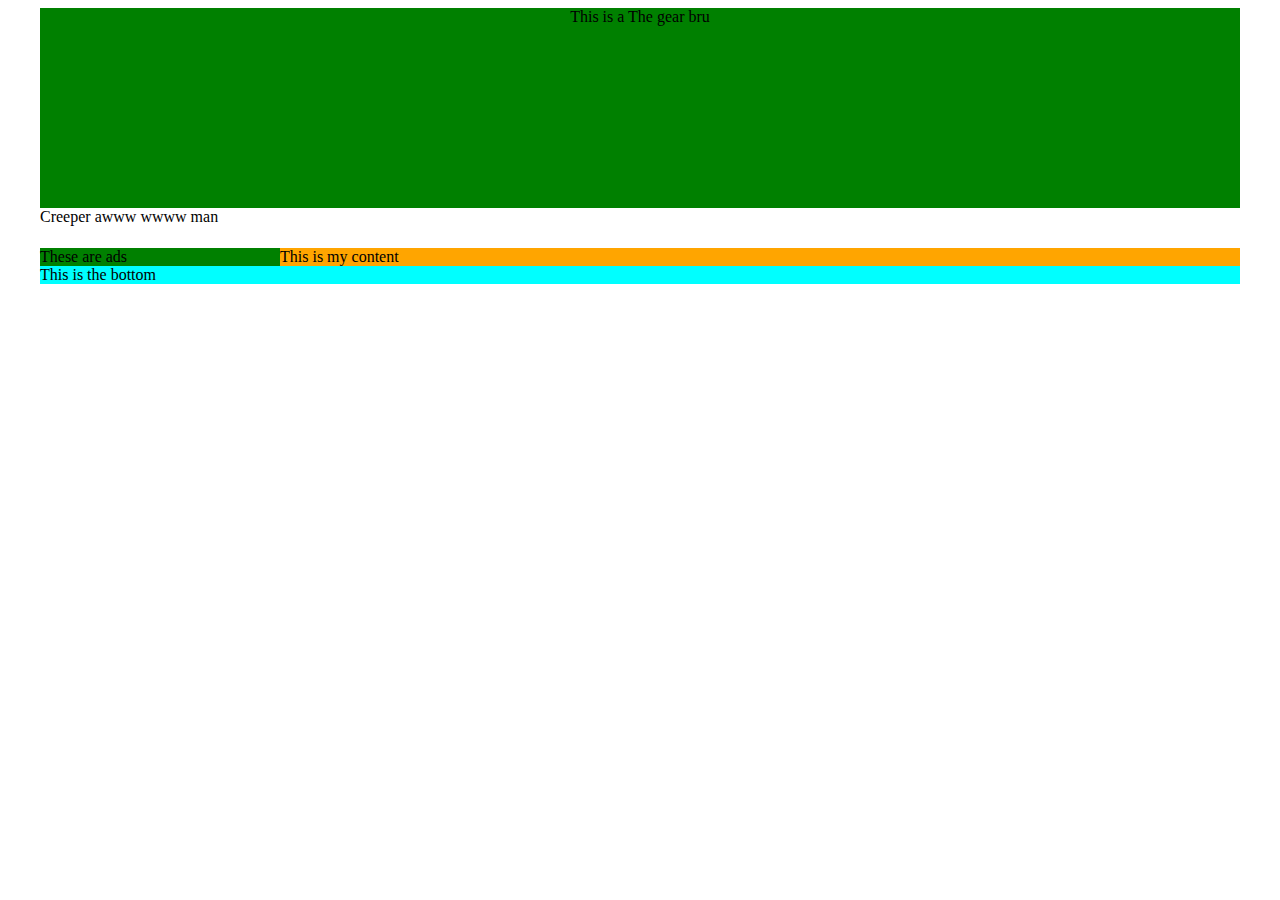
==== Awww.html @ eb27ad3f "commit #1." ====
<!DOCTYPE html>
<html lang="en" dir="ltr">
  <head>
    <meta charset="utf-8">
    <title>CSS Project Index</title>
    <link rel="stylesheet" type="text/css" href="style.css">
  </head>
  <body>
    <div id="container">
      <div id="header">This is a The gear bru</div>
      <div id="blackLine">  Creeper awww wwww man</div>
      <div id="ad">These are ads</div>
      <div id="content">This is my content</div>
      <div id="blueplace"> This is the bottom</div>
    </div>
  </body>
</html>
---- style.css ----
#container{
    width:        1200px;
    margin:       auto;
}
#header{
  width:          100%;
  height:         200px;
  float:          left;
  background:     green;
  text-align:     center;
}
#blackLine{
  width:          100%;
  height:         40px;
  background:     white;
  clear:          both;
}
#ad{
  float:          left;
  width:          20%;
  background:     green;
}
#content{
  float:          left;
  width:          80%;
  background:     orange;
}
#blueplace{
  float:          down;
  width:          100%;
  background:     cyan;
}
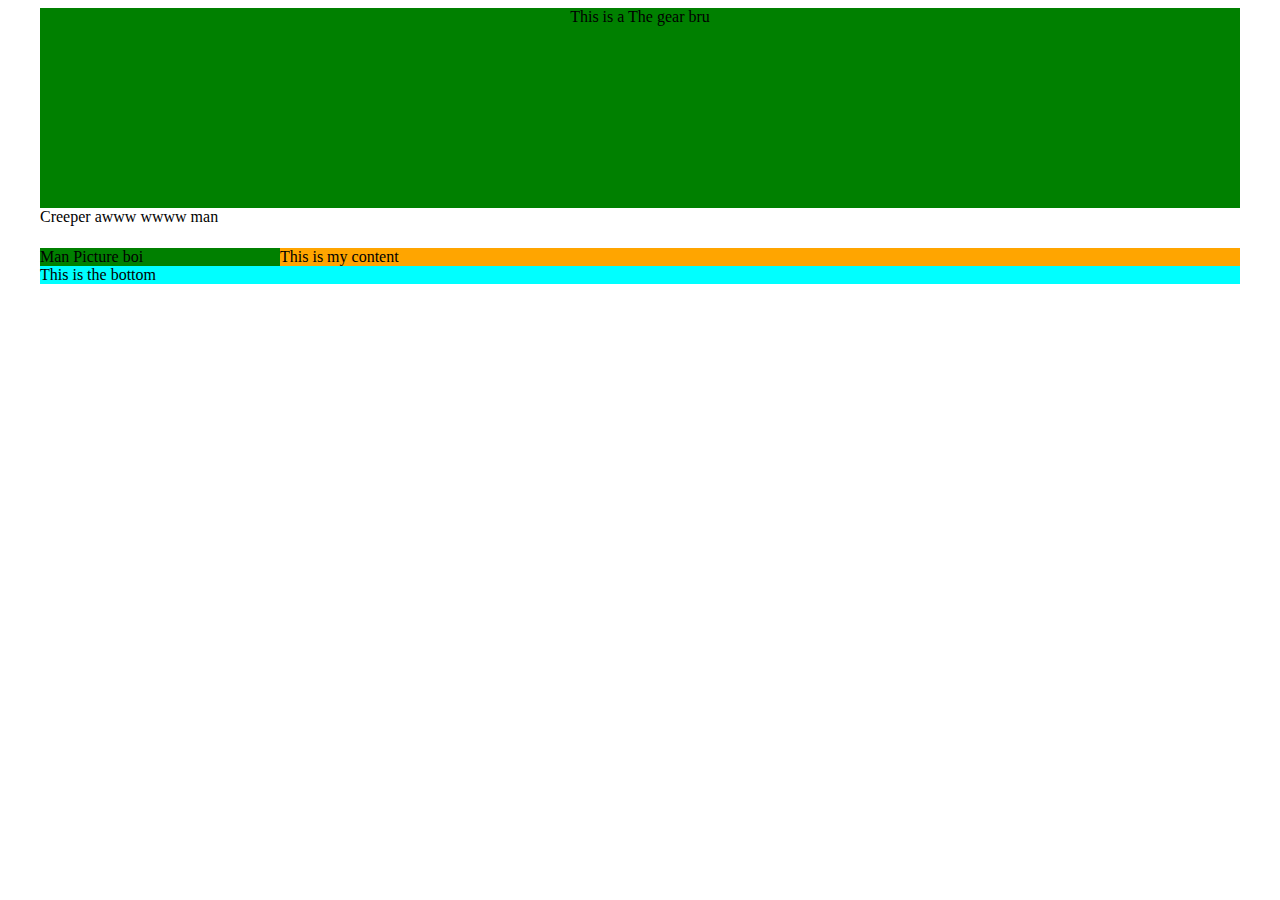
==== commit 7b7a07db: "commit #3" ====
--- a/Awww.html
+++ b/Awww.html
@@ -8,8 +8,8 @@
   <body>
     <div id="container">
       <div id="header">This is a The gear bru</div>
-      <div id="blackLine">  Creeper awww wwww man</div>
-      <div id="ad">These are ads</div>
+      <div id="navbar">Creeper awww wwww man</div>
+      <div id="ad">Man Picture boi</div>
       <div id="content">This is my content</div>
       <div id="blueplace"> This is the bottom</div>
     </div>
--- a/style.css
+++ b/style.css
@@ -9,7 +9,7 @@
   background:     green;
   text-align:     center;
 }
-#blackLine{
+#navbar{
   width:          100%;
   height:         40px;
   background:     white;
@@ -26,7 +26,7 @@
   background:     orange;
 }
 #blueplace{
-  float:          down;
+  clear:          both;
   width:          100%;
   background:     cyan;
 }
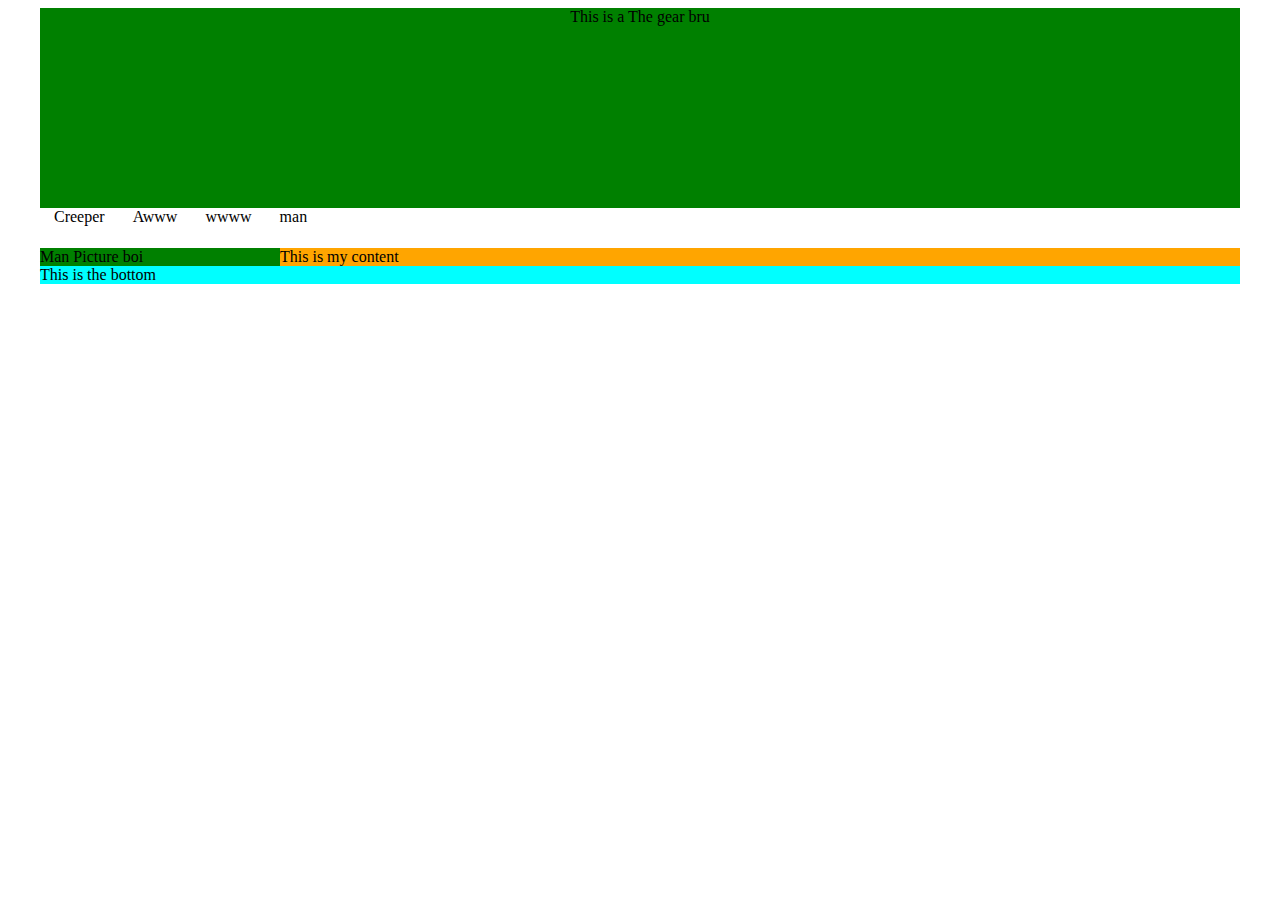
==== commit da517a21: "commit #4" ====
--- a/Awww.html
+++ b/Awww.html
@@ -8,7 +8,14 @@
   <body>
     <div id="container">
       <div id="header">This is a The gear bru</div>
-      <div id="navbar">Creeper awww wwww man</div>
+      <div id="navbar">
+        <ul>
+        <li><a href="#">Creeper</a></li>
+        <li><a href="#">Awww</a></li>
+        <li><a href="#">wwww</a></li>
+        <li><a href="#">man</a></li>
+      </ul>
+    </div>
       <div id="ad">Man Picture boi</div>
       <div id="content">This is my content</div>
       <div id="blueplace"> This is the bottom</div>
--- a/style.css
+++ b/style.css
@@ -30,3 +30,27 @@
   width:          100%;
   background:     cyan;
 }
+
+ul{
+  /* gets rid of circles */
+  list-style-type:none;
+  /* Get rid of extra space */
+  margin: 0;
+  padding: 0;
+  overflow: hidden;
+  /* Color */
+}
+
+li{
+  /* Horizontal menu */
+  float:left;
+}
+
+li a{
+  Display: block;
+  color: #000000;
+  text-align: center;
+  padding-right: 14px;
+  padding-left: 14px;
+  text-decoration: none;
+}
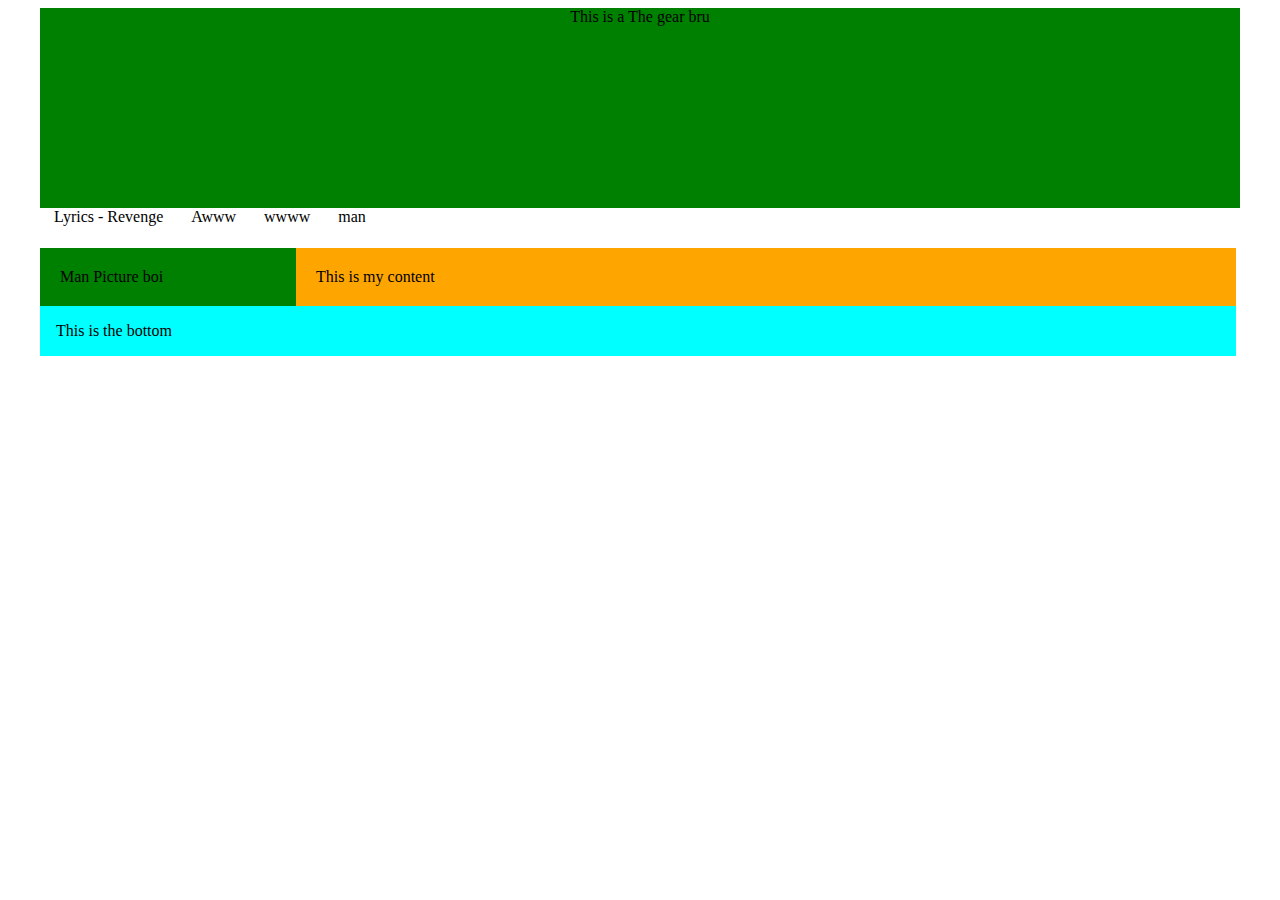
==== commit ef22543b: "Commit #5" ====
--- a/Awww.html
+++ b/Awww.html
@@ -10,10 +10,10 @@
       <div id="header">This is a The gear bru</div>
       <div id="navbar">
         <ul>
-        <li><a href="#">Creeper</a></li>
-        <li><a href="#">Awww</a></li>
-        <li><a href="#">wwww</a></li>
-        <li><a href="#">man</a></li>
+          <li><a href="Creeper.html">Lyrics - Revenge</a></li>
+          <li><a href="Awww.html">Awww</a></li>
+          <li><a href="wwww.html">wwww</a></li>
+          <li><a href="man.html">man</a></li>
       </ul>
     </div>
       <div id="ad">Man Picture boi</div>
--- a/style.css
+++ b/style.css
@@ -17,18 +17,21 @@
 }
 #ad{
   float:          left;
-  width:          20%;
+  width:          18%;
   background:     green;
+  padding:        20px;
 }
 #content{
   float:          left;
-  width:          80%;
+  width:          75%;
   background:     orange;
+  padding:        20px;
 }
 #blueplace{
   clear:          both;
-  width:          100%;
+  width:          97%;
   background:     cyan;
+  padding:        16px;
 }
 
 ul{
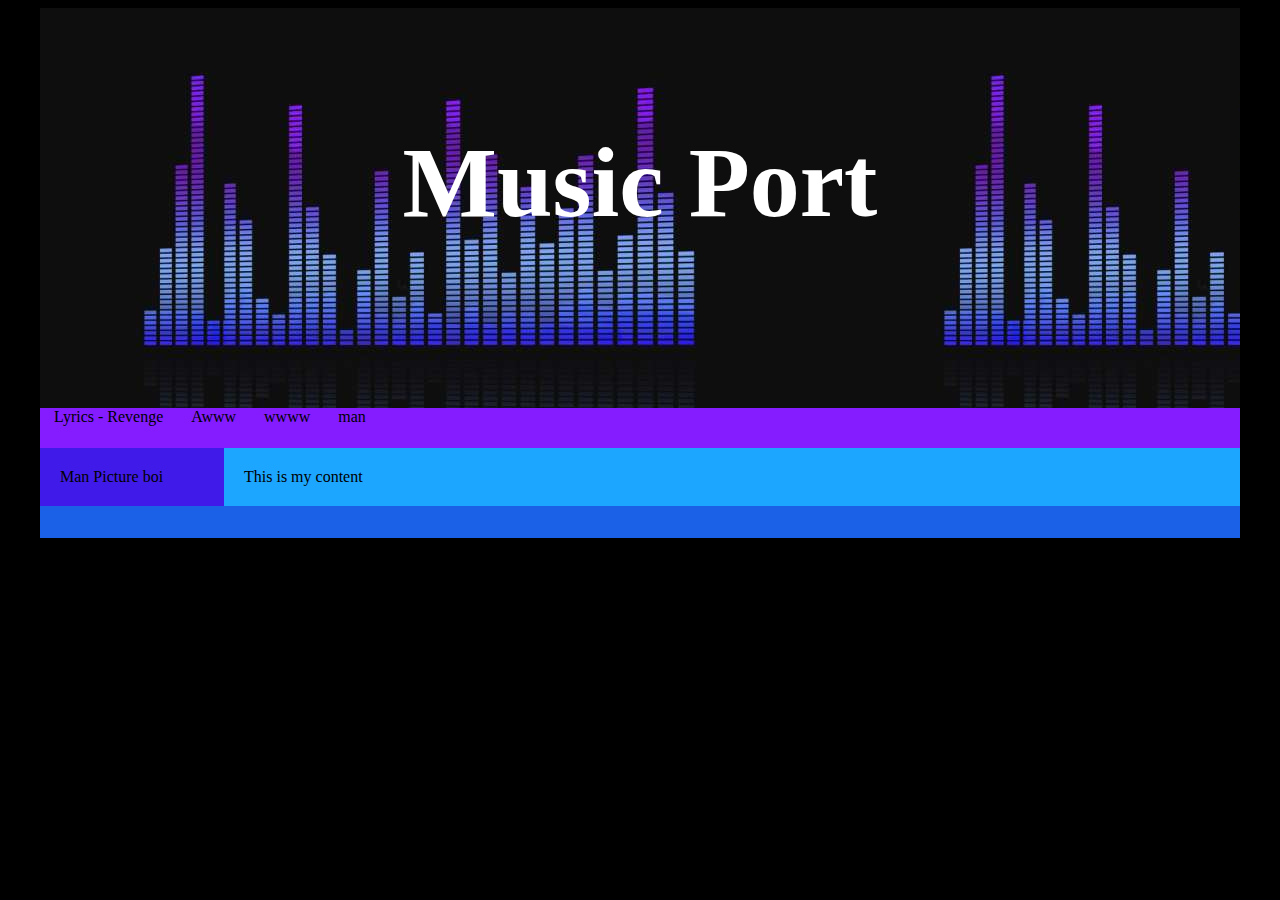
==== commit f5746295: "Commit #8" ====
--- a/Awww.html
+++ b/Awww.html
@@ -7,7 +7,7 @@
   </head>
   <body>
     <div id="container">
-      <div id="header">This is a The gear bru</div>
+      <div id="header"> <h1>Music Port</h1> </div>
       <div id="navbar">
         <ul>
           <li><a href="Creeper.html">Lyrics - Revenge</a></li>
@@ -18,7 +18,7 @@
     </div>
       <div id="ad">Man Picture boi</div>
       <div id="content">This is my content</div>
-      <div id="blueplace"> This is the bottom</div>
+      <div id="blueplace"></div>
     </div>
   </body>
 </html>
--- a/style.css
+++ b/style.css
@@ -1,36 +1,49 @@
+body{
+background-color: black;
+
+
+}
+
 #container{
     width:        1200px;
     margin:       auto;
 }
 #header{
   width:          100%;
-  height:         200px;
+  height:         400px;
   float:          left;
-  background:     green;
   text-align:     center;
+  text-decoration-color: #2A3BFF;
+  background-image: url("Imagething.jpg");
+}
+#header h1{
+  color:        white;
+  text-align:center;
+  padding-top: 50px;
+  font-size:  100px;
 }
 #navbar{
   width:          100%;
   height:         40px;
-  background:     white;
+  background:     #841CFF;
   clear:          both;
 }
 #ad{
   float:          left;
-  width:          18%;
-  background:     green;
+  width:          12%;
+  background:     #401AE8;
   padding:        20px;
 }
 #content{
   float:          left;
-  width:          75%;
-  background:     orange;
+  width:          81.33%;
+  background:     #1CA6FF;
   padding:        20px;
 }
 #blueplace{
   clear:          both;
-  width:          97%;
-  background:     cyan;
+  width:          97.33%;
+  background:     #1A61E8;
   padding:        16px;
 }
 
